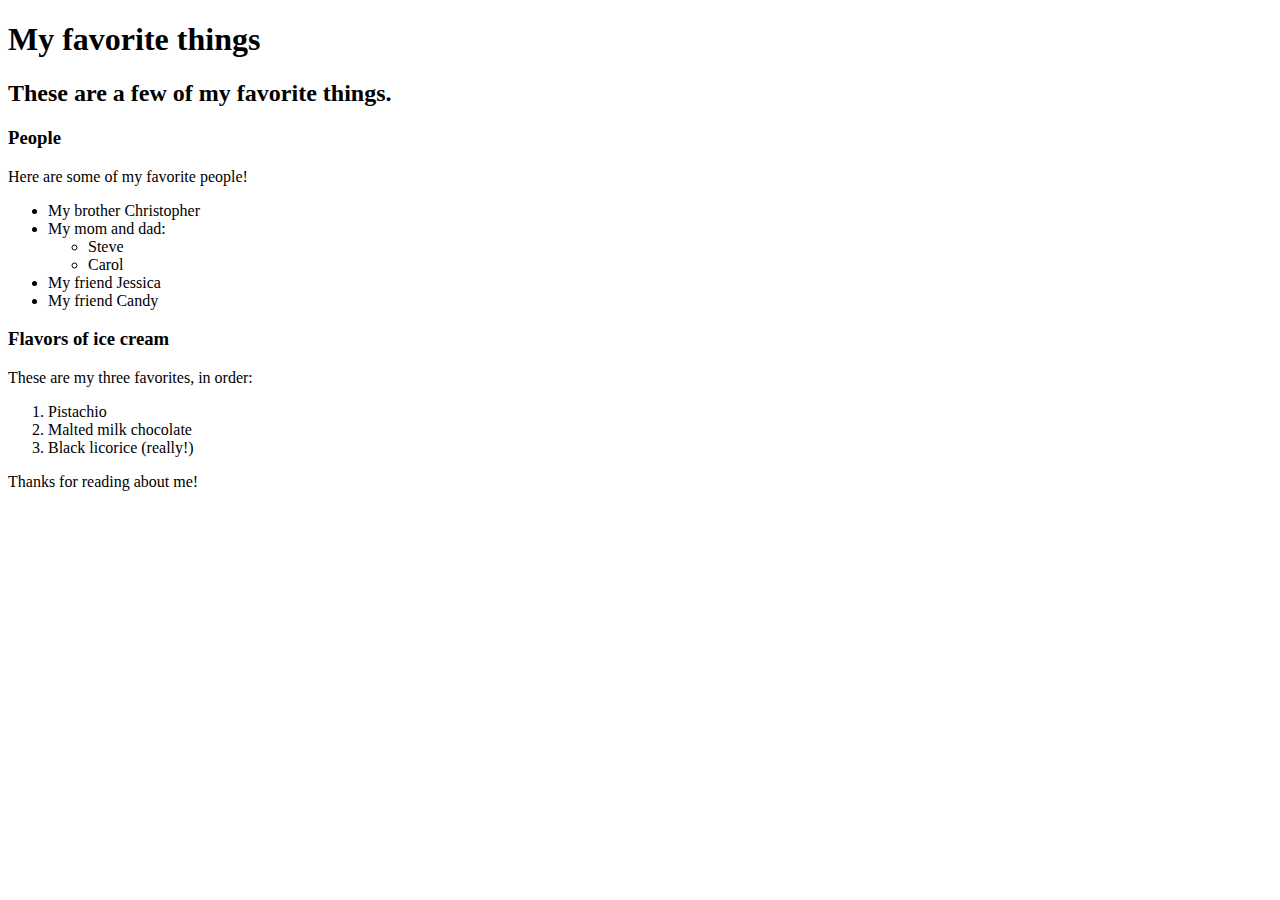
==== favorite-things.html @ bb623f72 "add web page with info on favorite things" ====
<!DOCTYPE html>
<html>
  <head>
    <title>Micheal's favorite things</title>
  </head>
  <body>
    <h1>My favorite things</h1>
    <h2>These are a few of my favorite things.</h2>

    <h3>People</h3>
    <p>Here are some of my favorite people!</p>
    <ul>
      <li>My brother Christopher</li>
      <li>My mom and dad:
        <ul>
          <li>Steve</li>
          <li>Carol</li>
        </ul>
      </li>
      <li>My friend Jessica</li>
      <li>My friend Candy</li>
    </ul>

    <h3>Flavors of ice cream</h3>
    <p>These are my three favorites, in order:</p>
    <ol>
      <li>Pistachio</li>
      <li>Malted milk chocolate</li>
      <li>Black licorice (really!)</li>
    </ol>

    <p>Thanks for reading about me!</p>

  </body>
</html>
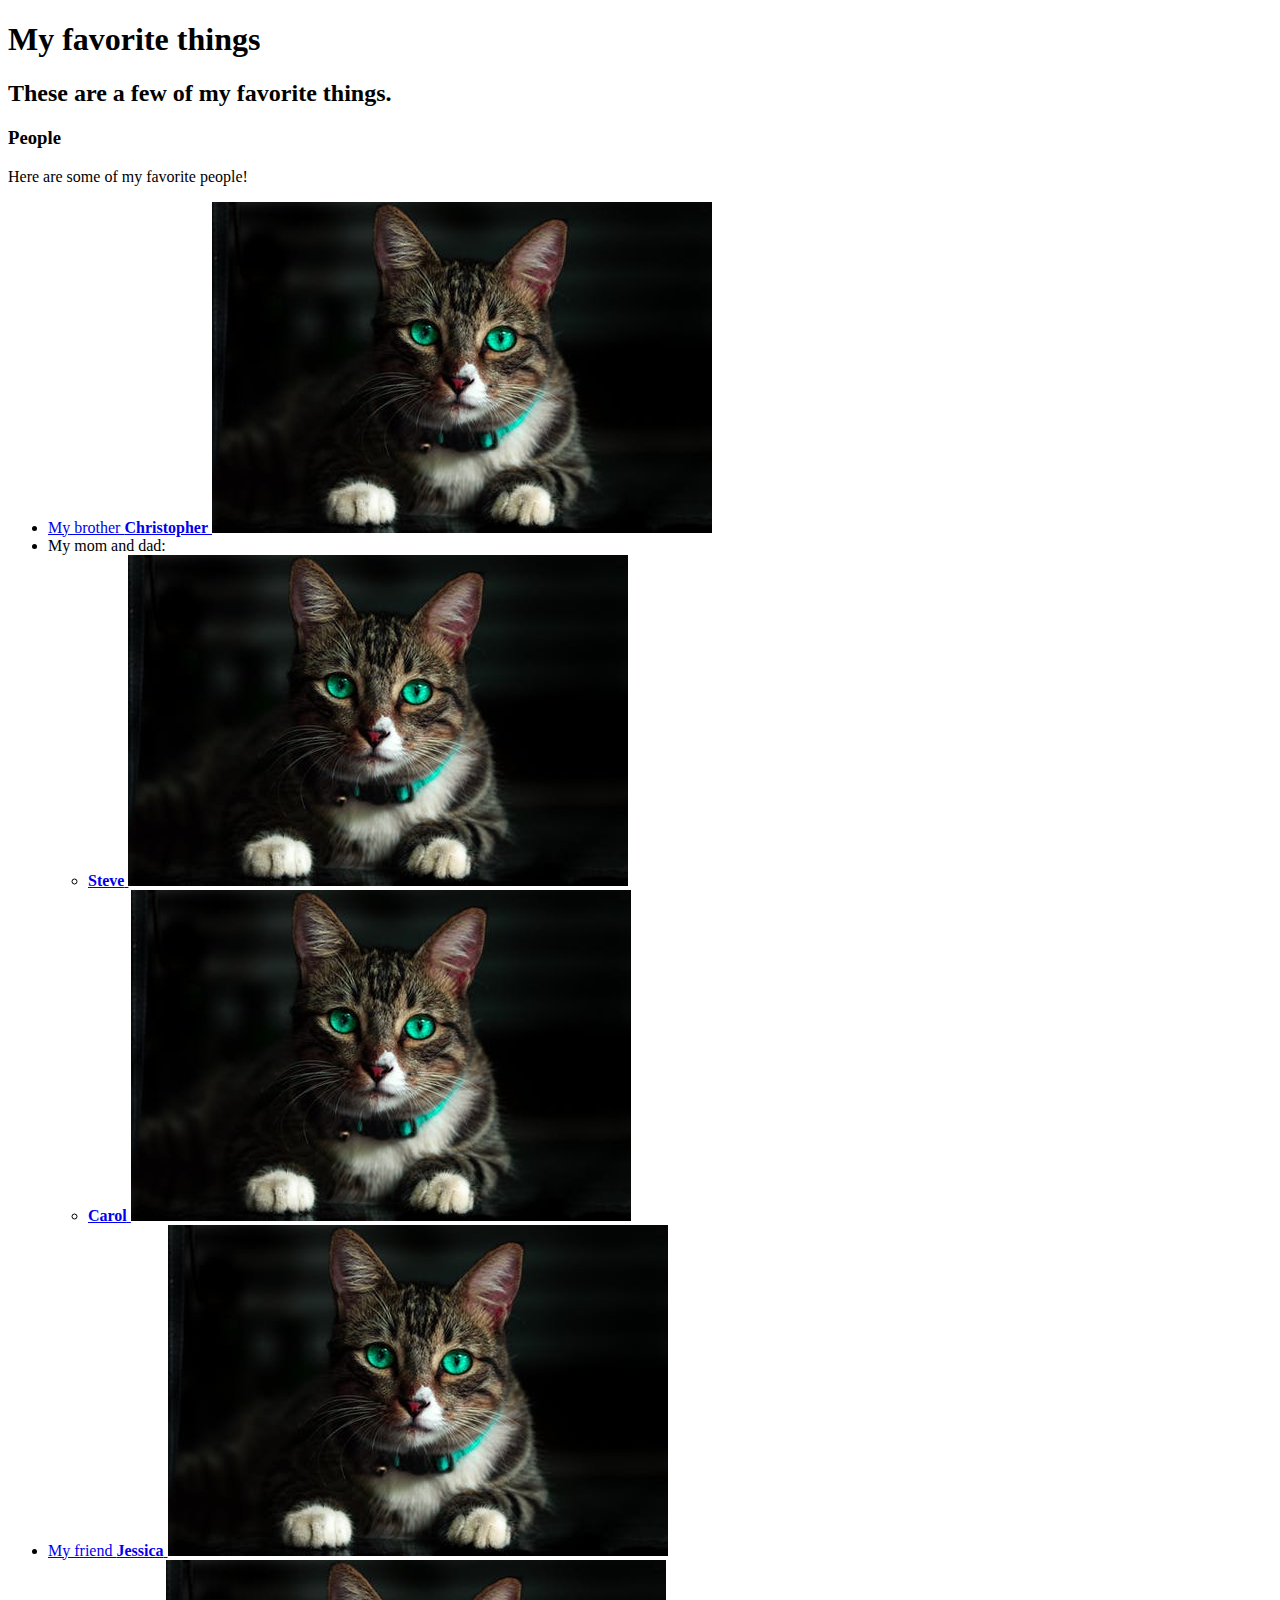
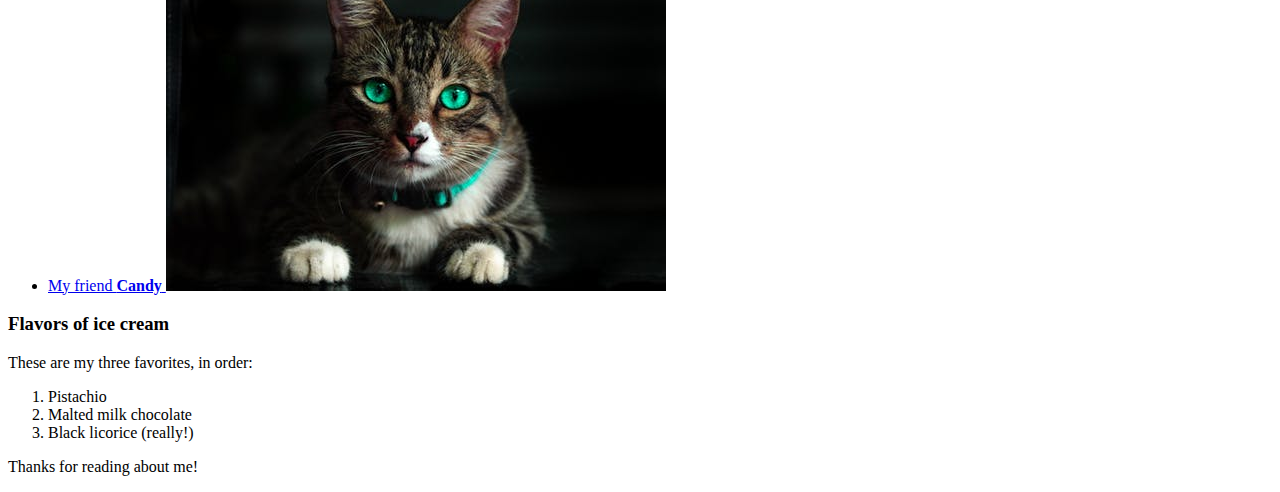
==== commit c4dcc40d: "add pictures and links on favorite things and first webpage" ====
--- a/favorite-things.html
+++ b/favorite-things.html
@@ -10,15 +10,40 @@
     <h3>People</h3>
     <p>Here are some of my favorite people!</p>
     <ul>
-      <li>My brother Christopher</li>
+      <li>
+        <a href="http://www.example.com/christopher.html">
+        My brother <strong>Christopher</strong>
+        <img src="img/cat.jpeg" alt="A cat Christopher.">
+        </a>
+      </li>
       <li>My mom and dad:
         <ul>
-          <li>Steve</li>
-          <li>Carol</li>
+          <li>
+            <a href="http://www.example.com/steve.html">
+              <strong>Steve</strong>
+              <img src="img/cat.jpeg" alt="A cat Steve.">
+            </a>
+          </li>
+          <li>
+            <a href="http://www.example.com/carol.html">
+              <strong>Carol</strong>
+              <img src="img/cat.jpeg" alt="A cat Carol.">
+            </a>
+          </li>
         </ul>
       </li>
-      <li>My friend Jessica</li>
-      <li>My friend Candy</li>
+      <li>
+        <a href="http://www.example.com/jessica.html">
+          My friend <strong>Jessica</strong>
+          <img src="img/cat.jpeg" alt="A cat Jessica.">
+        </a>
+      </li>
+      <li>
+        <a href="http://www.example.com/candy.html">
+          My friend <strong>Candy</strong>
+          <img src="img/cat.jpeg" alt="A cat Candy.">
+        </a>
+      </li>
     </ul>
 
     <h3>Flavors of ice cream</h3>
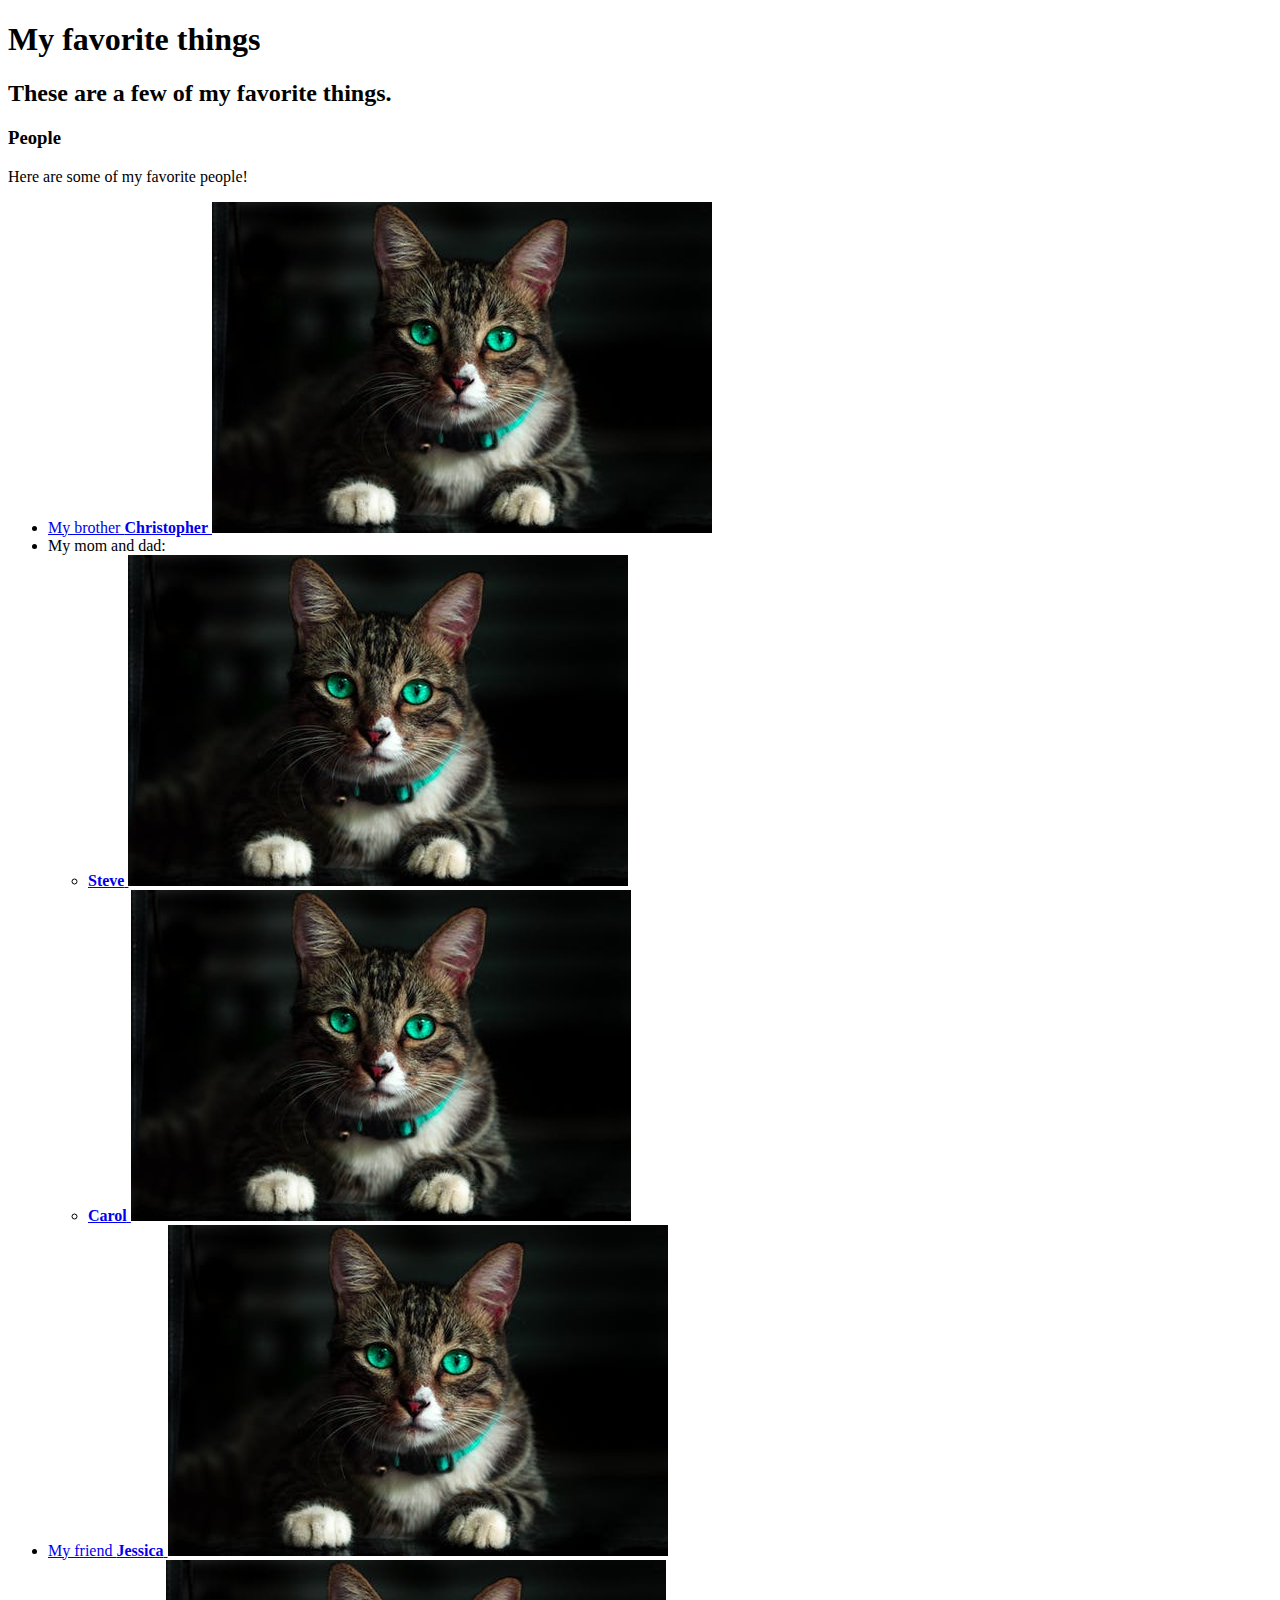
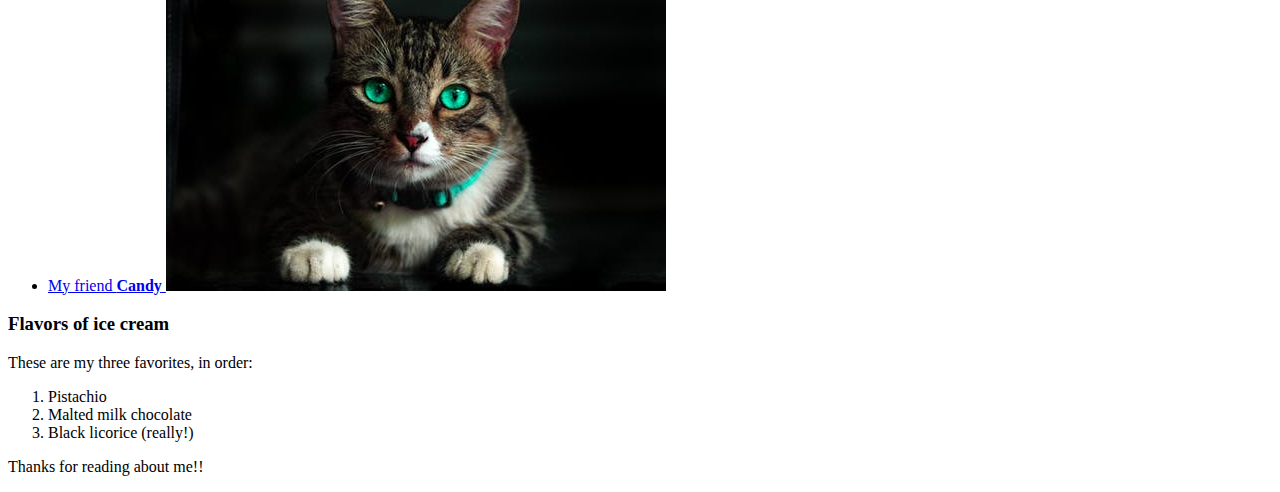
==== commit 0b2ca5f1: "add extra exclamation point to final sentence on favorite things page" ====
--- a/favorite-things.html
+++ b/favorite-things.html
@@ -54,7 +54,7 @@
       <li>Black licorice (really!)</li>
     </ol>
 
-    <p>Thanks for reading about me!</p>
+    <p>Thanks for reading about me!!</p>
 
   </body>
 </html>
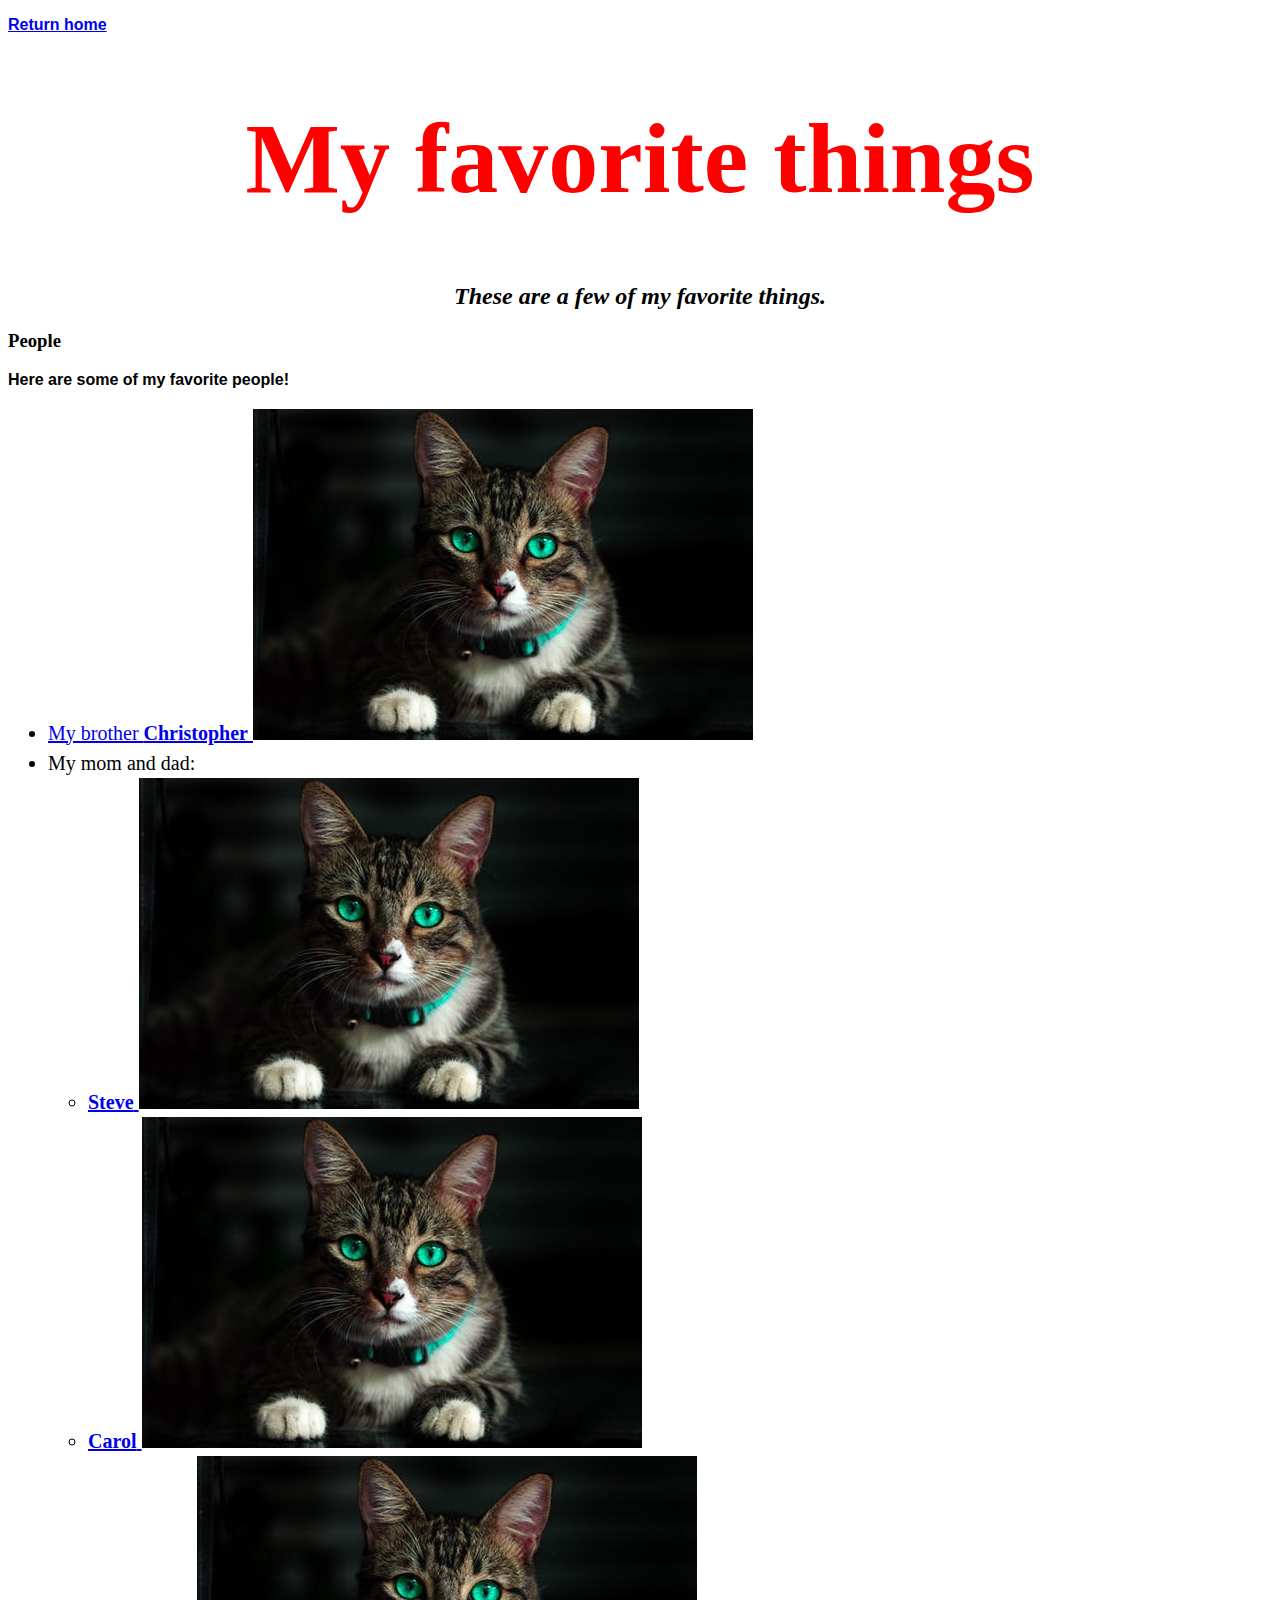
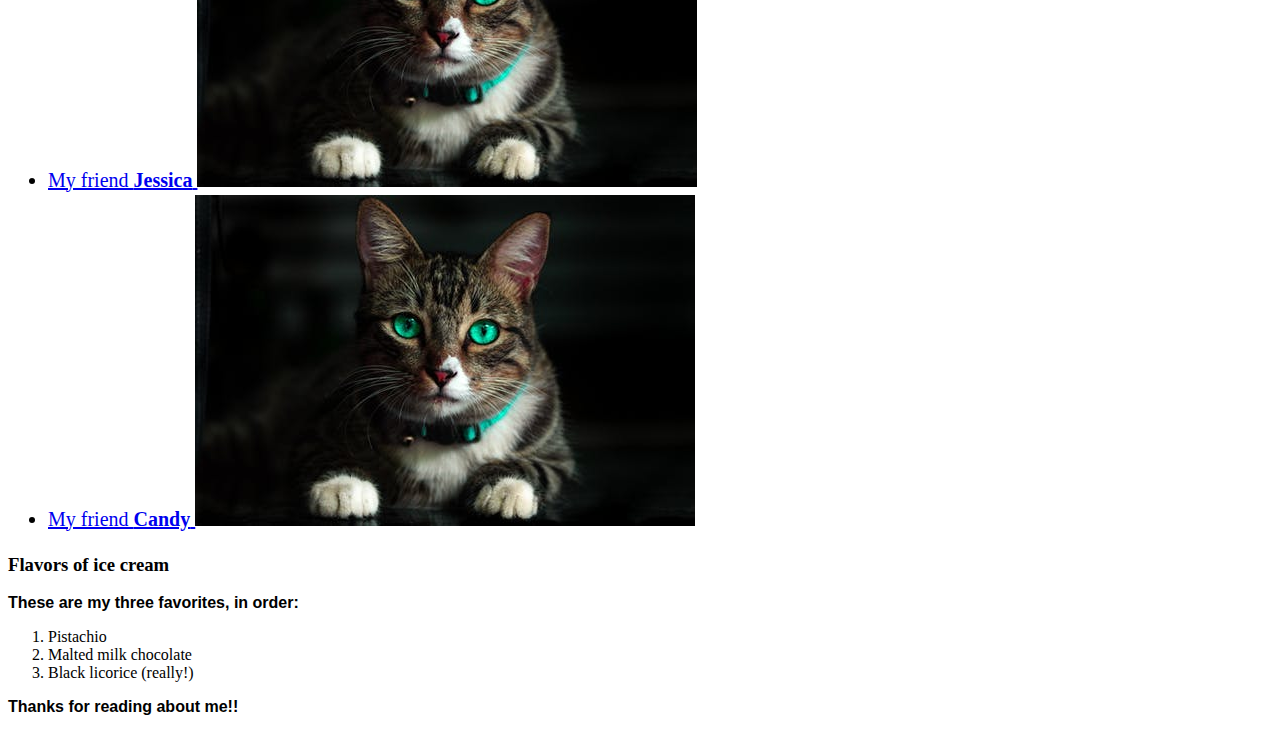
==== commit 15f23963: "add favorite-places.html and css style sheet" ====
--- a/favorite-things.html
+++ b/favorite-things.html
@@ -1,9 +1,11 @@
 <!DOCTYPE html>
 <html>
   <head>
+    <link href="css/styles.css" rel="stylesheet" type="text/css">
     <title>Micheal's favorite things</title>
   </head>
   <body>
+    <p><a href="my-first-webpage.html"> Return home</a></p>
     <h1>My favorite things</h1>
     <h2>These are a few of my favorite things.</h2>
 
--- a/css/styles.css
+++ b/css/styles.css
@@ -0,0 +1,20 @@
+h1 {
+  color: red;
+  text-align: center;
+  font-size: 100px;
+}
+
+h2 {
+  font-style: italic;
+  text-align: center;
+}
+
+p {
+  font-family: sans-serif;
+  font-weight: bolder;
+}
+
+ul {
+  font-size: 20px;
+  line-height: 30px;
+}
